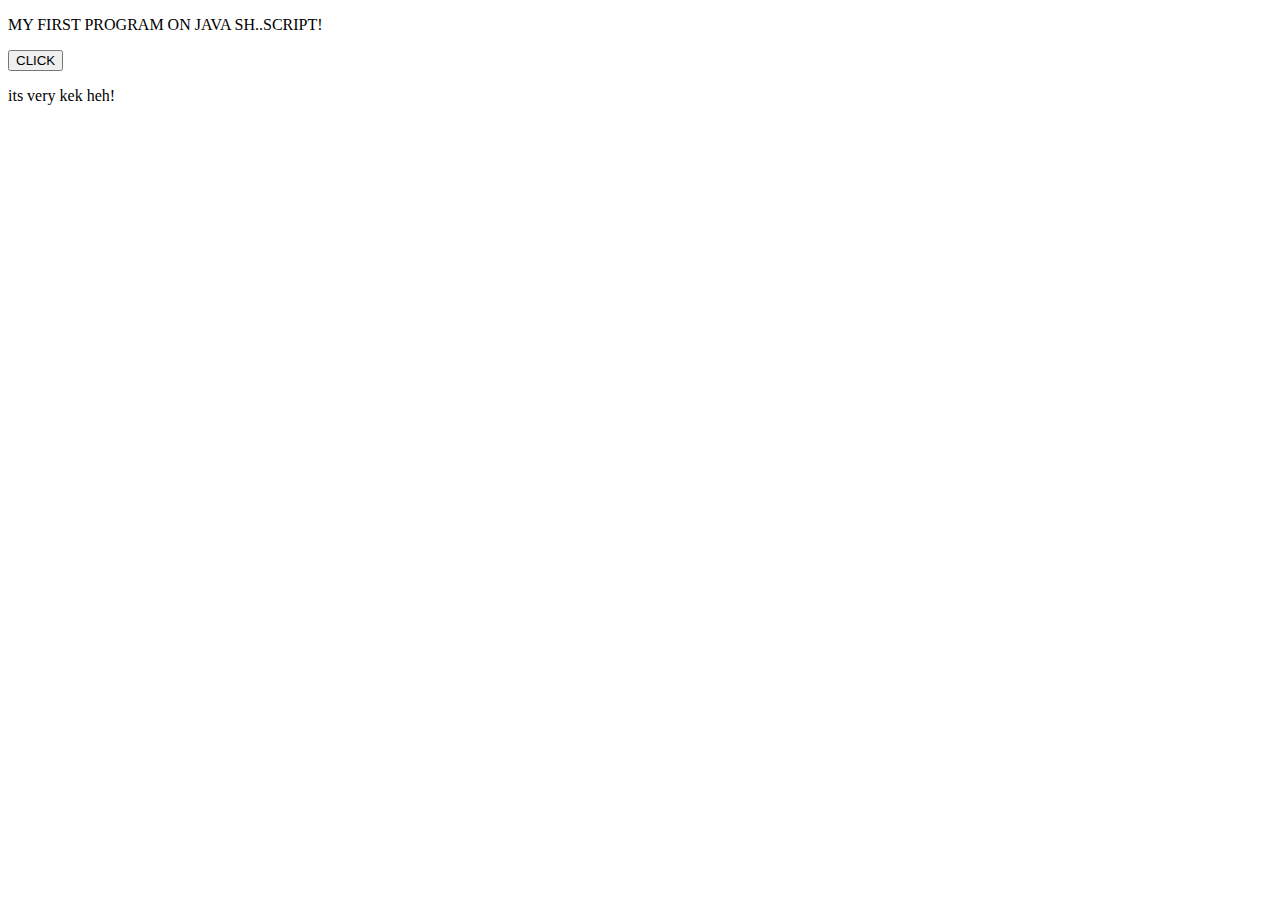
==== JsMouseEvents/index.html @ e2a8d358 "fun" ====
<!DOCTYPE html>
<html lang="en">
<head>
    <meta charset="UTF-8">
    <title>LAB1</title>
    <link href="style.css" rel="stylesheet">


</head>
<body class="unselectable">

<p >MY FIRST PROGRAM ON JAVA SH..SCRIPT!</p>
<button>CLICK</button>
<p >its very kek heh!</p>


<script src="index.js"></script>
</body>
</html>
---- JsMouseEvents/style.css ----
.unselectable {
    -webkit-touch-callout: none; /* iOS Safari */
    -webkit-user-select: none;   /* Chrome/Safari/Opera */
    -khtml-user-select: none;    /* Konqueror */
    -moz-user-select: none;      /* Firefox */
    -ms-user-select: none;       /* Internet Explorer/Edge */
    user-select: none;           /* Non-prefixed version, currently
                                  not supported by any browser */
}
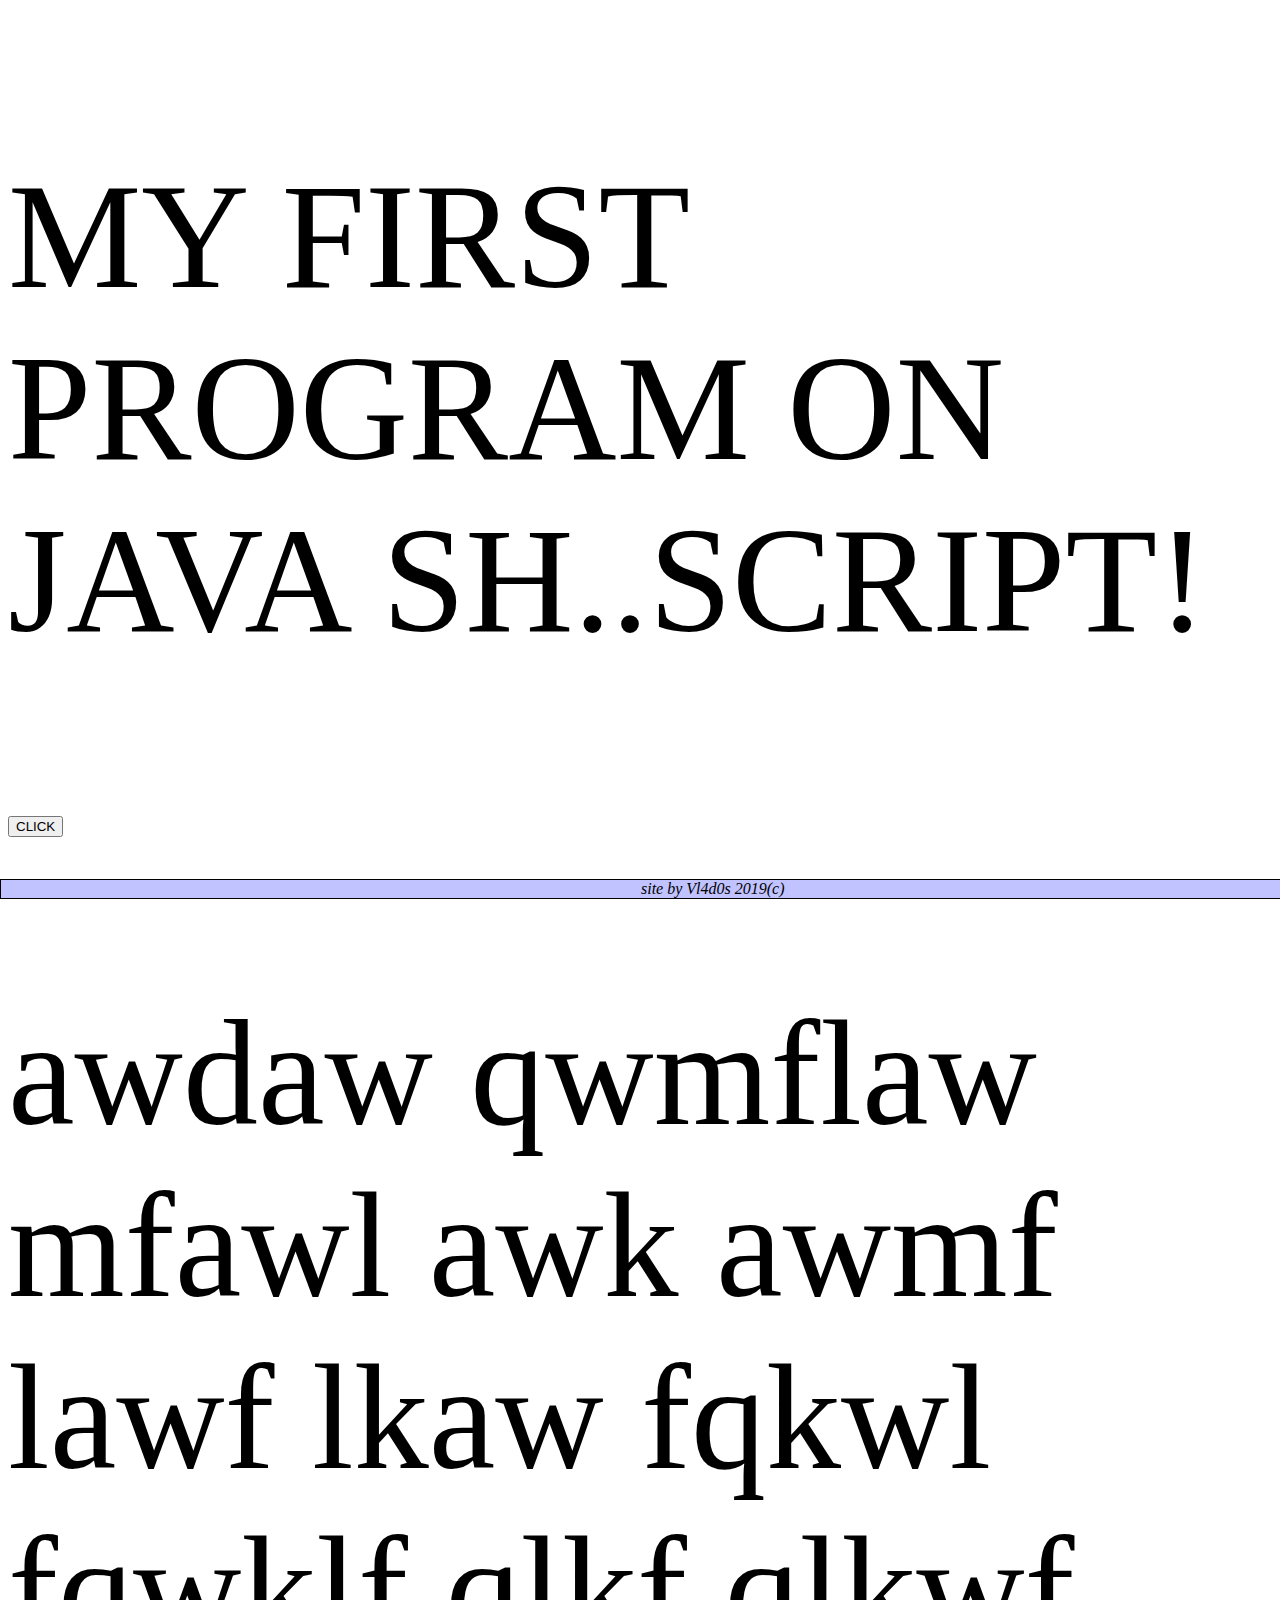
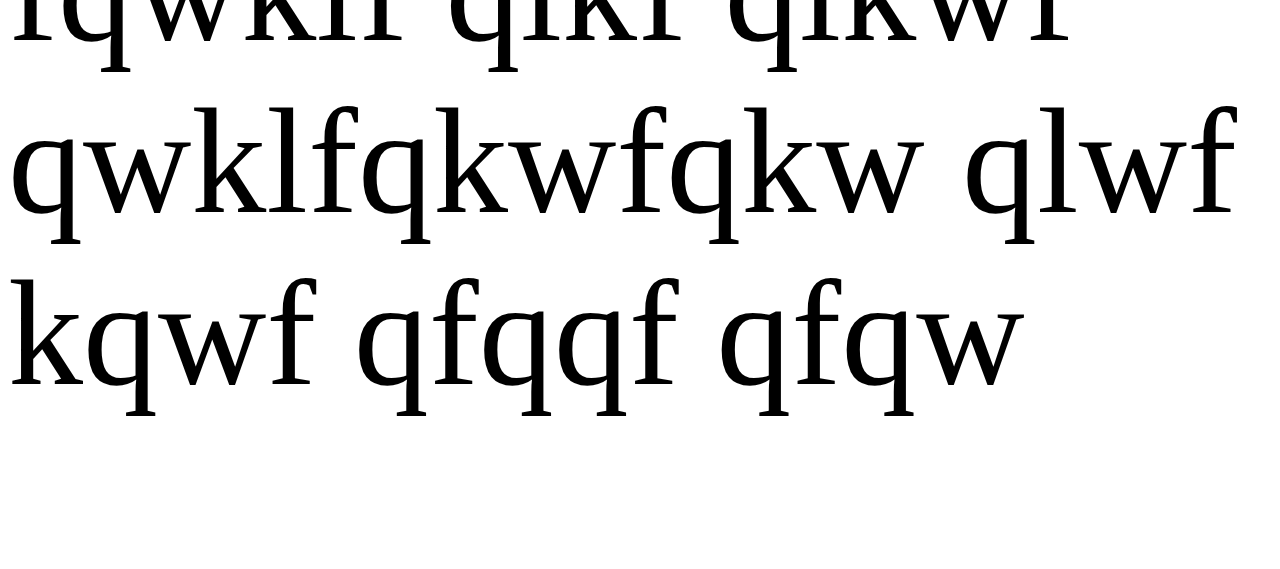
==== commit 05582b7c: "add second lab" ====
--- a/JsMouseEvents/index.html
+++ b/JsMouseEvents/index.html
@@ -1,9 +1,20 @@
 <!DOCTYPE html>
 <html lang="en">
 <head>
+    <!-- Global site tag (gtag.js) - Google Analytics -->
+    <script async src="https://www.googletagmanager.com/gtag/js?id=UA-148912219-1"></script>
+    <script>
+        window.dataLayer = window.dataLayer || [];
+        function gtag(){dataLayer.push(arguments);}
+        gtag('js', new Date());
+
+        gtag('config', 'UA-148912219-1');
+    </script>
+
     <meta charset="UTF-8">
     <title>LAB1</title>
     <link href="style.css" rel="stylesheet">
+
 
 
 </head>
@@ -11,7 +22,12 @@
 
 <p >MY FIRST PROGRAM ON JAVA SH..SCRIPT!</p>
 <button>CLICK</button>
-<p >its very kek heh!</p>
+
+
+<div class="rect"> <span class="red">site by Vl4d0s 2019(c)</span> </div>
+<p>awdaw qwmflaw mfawl awk awmf lawf lkaw fqkwl fqwklf qlkf qlkwf qwklfqkwfqkw qlwf kqwf  qfqqf qfqw</p>
+
+
 
 
 <script src="index.js"></script>
--- a/JsMouseEvents/style.css
+++ b/JsMouseEvents/style.css
@@ -8,3 +8,26 @@
                                   not supported by any browser */
 }
 
+.red {
+    position: absolute;
+    font-style: italic;
+    left: 50%;
+
+}
+
+
+.rect {
+    position: fixed;
+    width: 100%;
+    height: 18px;
+    border: 1px solid black;
+    bottom: 1px;
+    left: 0px;
+    background: rgba(192,195,255,1);
+
+}
+
+p {
+    font-size: 150px;
+}
+
